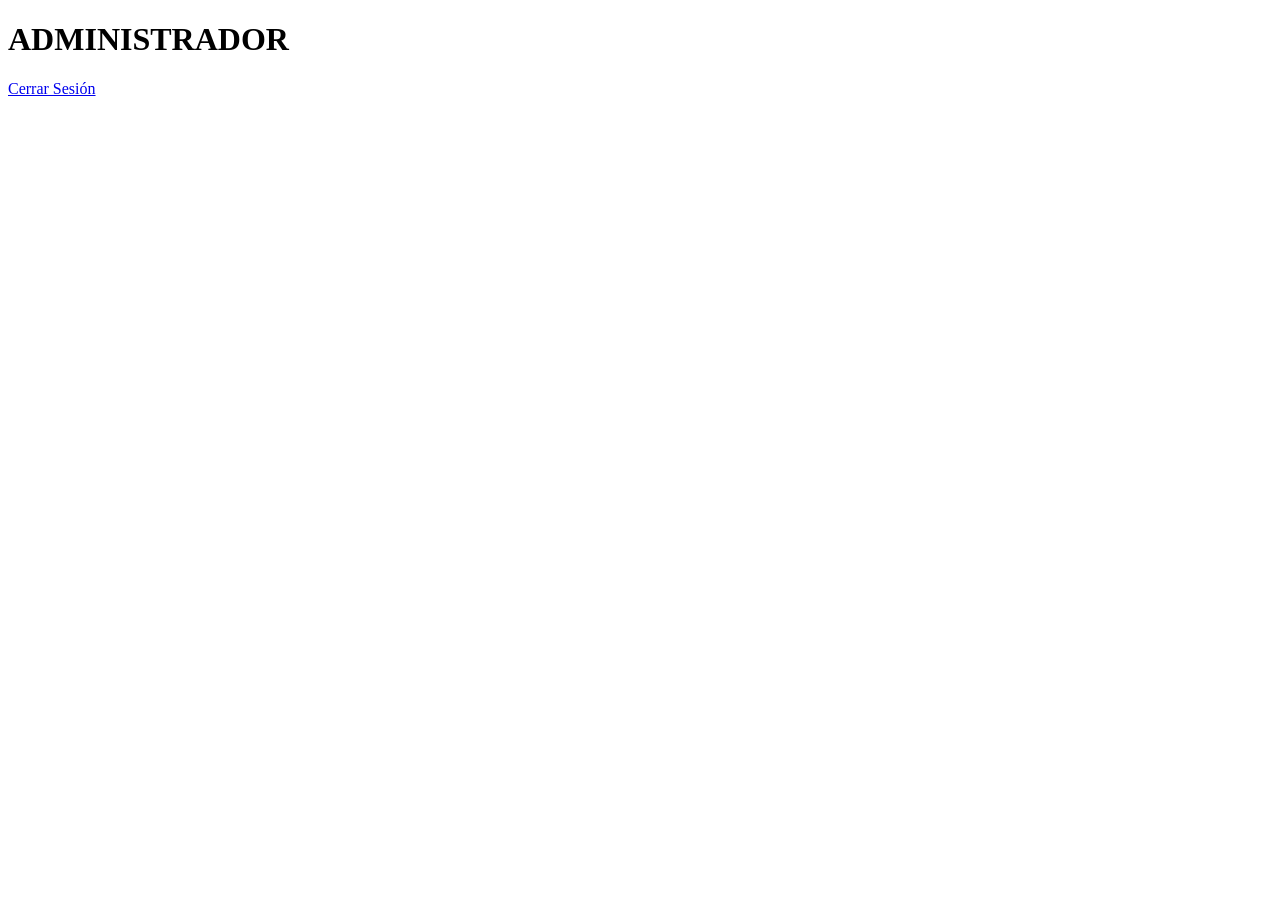
==== pages/roles/admin.html @ 14a7a2c5 "componentes bootstrap y navegación" ====
<!DOCTYPE html>
<html lang="es">
<head>
    <meta charset="UTF-8">
    <meta name="viewport" content="width=device-width, initial-scale=1.0">
    <title>Document</title>
</head>
<body>
    <h1>ADMINISTRADOR</h1>
    <a href="../../index.html">Cerrar Sesión</a>
</body>
</html>
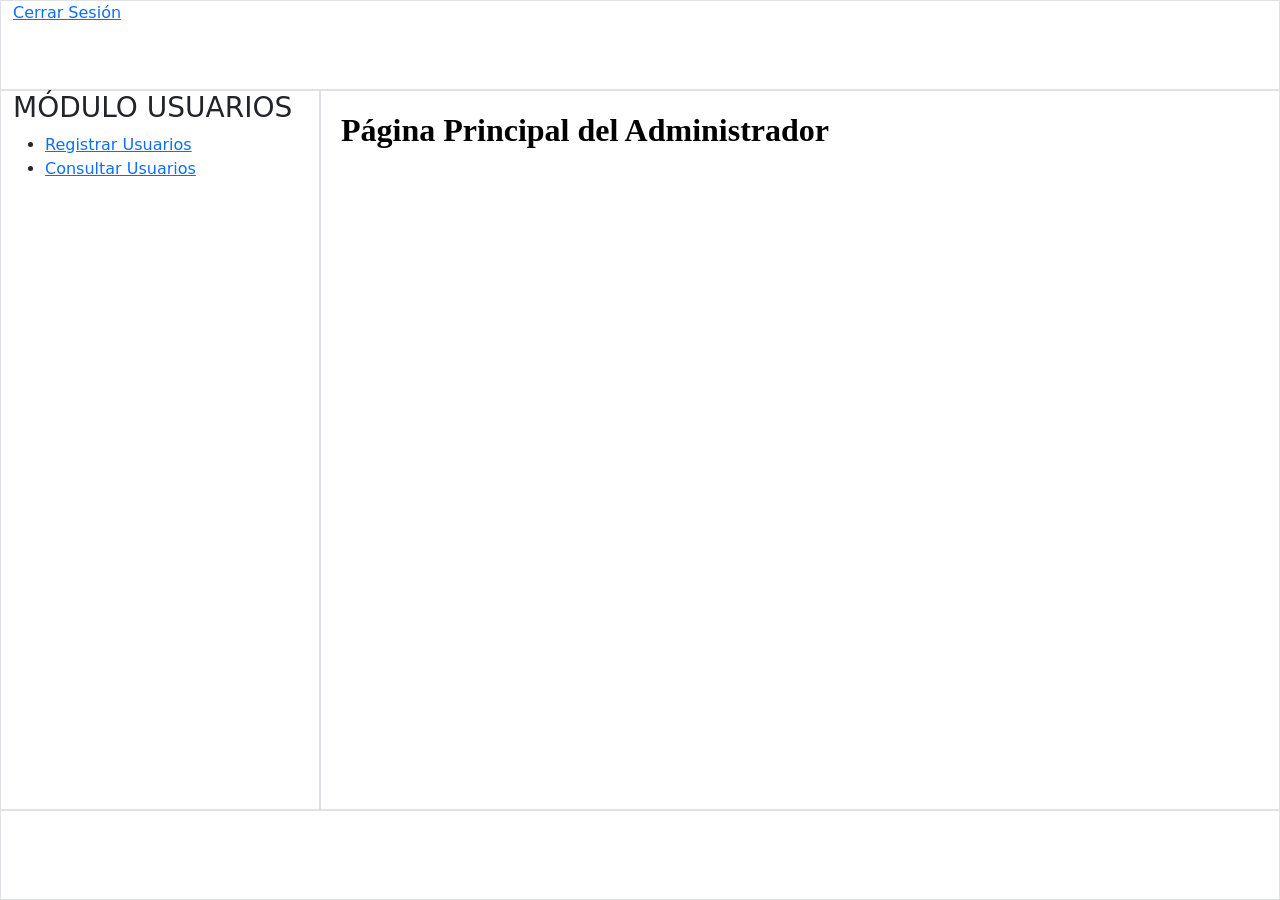
==== commit 1dc64ab8: "Ifram" ====
--- a/pages/roles/admin.html
+++ b/pages/roles/admin.html
@@ -4,9 +4,27 @@
     <meta charset="UTF-8">
     <meta name="viewport" content="width=device-width, initial-scale=1.0">
     <title>Document</title>
+    <link rel="stylesheet" href="../../assets/dashboard/css/bootstrap.css">
+    <link rel="stylesheet" href="../../assets/dashboard/css/styles-bootstrap5.css">
 </head>
 <body>
-    <h1>ADMINISTRADOR</h1>
-    <a href="../../index.html">Cerrar Sesión</a>
+    <div class="container-fluid">
+        <nav class="row border">
+            <a href="../../index.html">Cerrar Sesión</a>
+        </nav>
+        <section class="row">
+            <aside class="col-3 border">
+                <h3>MÓDULO USUARIOS</h3>
+                <ul>
+                    <li><a href="../modules/users/user_register.html" target="area_trabajo">Registrar Usuarios</a></li>
+                    <li><a href="../modules/users/user_read.html" target="area_trabajo">Consultar Usuarios</a></li>
+                </ul>
+            </aside>
+            <main id="area_principal" class="col-9 border">
+                <iframe name="area_trabajo" src="../modules/_mains_/main_admin.html"></iframe>
+            </main>
+        </section>
+        <footer class="row border"></footer>
+    </div>
 </body>
 </html>
--- a/assets/dashboard/css/styles-bootstrap5.css
+++ b/assets/dashboard/css/styles-bootstrap5.css
@@ -0,0 +1,34 @@
+* {
+    box-sizing: border-box;
+    padding: 0;
+    margin: 0;
+}
+/* Clases Especiales */
+.tope{
+	position: relative;
+	top: -52px;
+}
+
+nav{
+    height: 10vh;
+}
+
+section.row{
+    padding: 0;
+}
+aside{
+    height: 80vh;
+}
+
+main{
+    height: 80vh;☻
+}
+main iframe{
+    width: 100%;
+    height: 100%;
+    border: 0;    
+}
+
+footer{
+    height: 10vh;
+}
